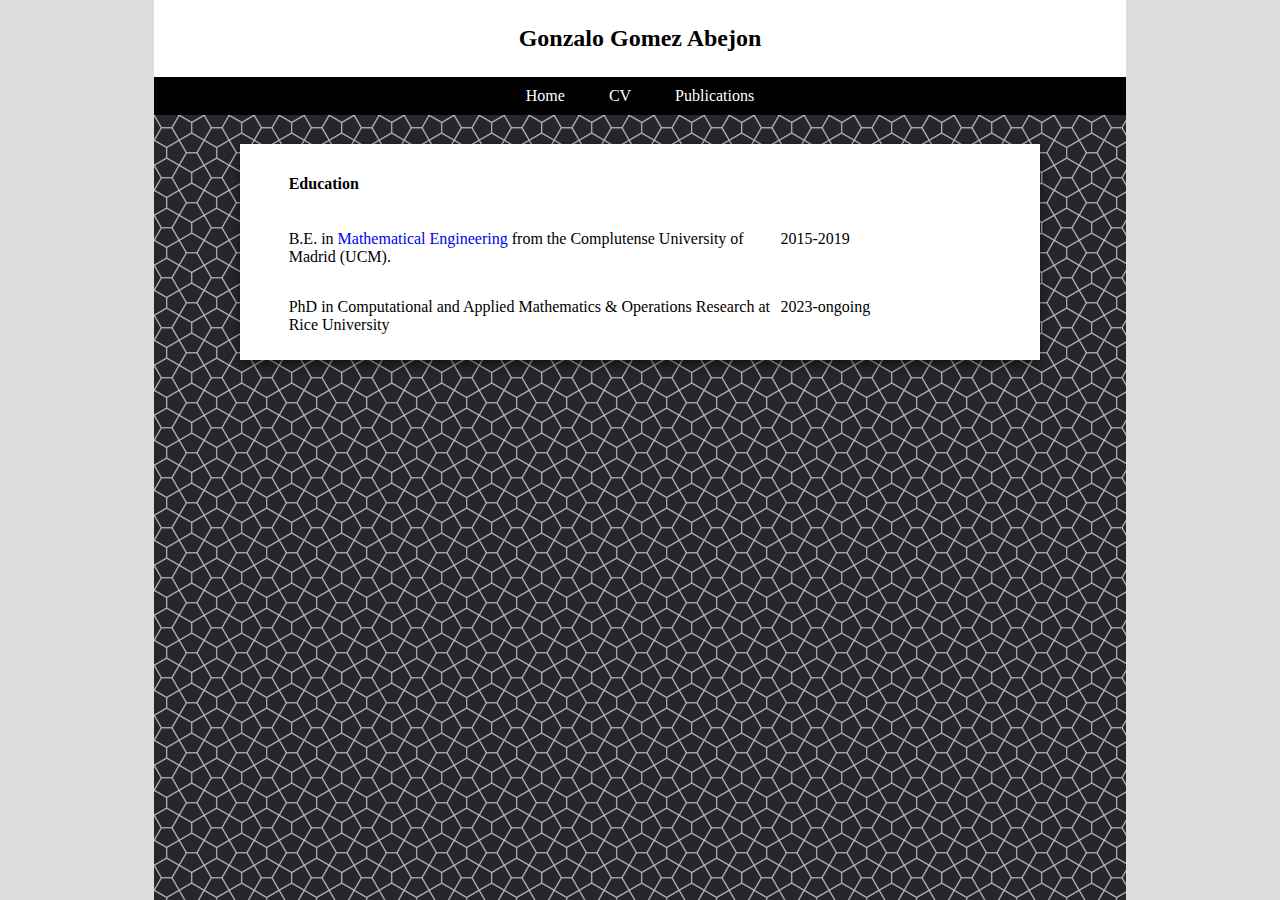
==== curriculum.html @ 69f076db "Starting Commit" ====
<!doctype html>
<!-- The Time Machine GitHub pages theme was designed and developed by Jon Rohan, on Feb 7, 2012. -->
<!-- Follow him for fun. http://twitter.com/jonrohan. Tail his code on https://github.com/jonrohan -->
<html>
<head>
  <meta charset="utf-8">
  <meta http-equiv="X-UA-Compatible" content="IE=edge,chrome=1">
  <link rel="stylesheet" href="stylesheets/stylesheet.css" media="screen">
  <!-- <link rel="stylesheet" href="stylesheets/github-dark.css"> -->
  <script type="text/javascript" src="https://ajax.googleapis.com/ajax/libs/jquery/1.7.1/jquery.min.js"></script>
  <script type="text/javascript" src="javascripts/script.js"></script>
  <script src="https://cdn.plot.ly/plotly-latest.min.js"></script>
  <title>Gonzalo Gomez Abejon</title>
  <link href="img/dibujito.png" rel="icon">
  <meta name="description" content="Gonzalo Gomez Abejon">
  <meta name="viewport" content="width=device-width,initial-scale=1">
</head>
<body>
  <div class="wrapper">
    <!-- <header>
      <h2>Balance Sheet</h1>
      <h1>WATCH</h4>
    </header> -->
    <div id="titulo">
      <h2>Gonzalo Gomez Abejon</h3>
    </div>
    <div style="background-color:black; color:white">
      <ul id="topbar">
        <li><a href="./index.html">Home</a></li>
        <li><a href="./curriculum.html">CV</a></li>
        <li><a href="./publications.html">Publications</a></li>
        <!-- <li><a href="/index.html">Contact</a></li> -->
        <!-- <li><a href="/index.html">Site map</a></li> -->
        <!-- <li><a href="/index.html">Random page</a></li> -->
      </ul>
    </div>

    <div class="homepage" style="background:url(img/kairo_small.png)">
      <div id="descripcion-cv" style="max-width: 900px;">
        <h4 class="tit">Education</h4>

        <div style="width: 70%; float: left;">
          <p>B.E. in <a href="https://www.ucm.es/english/estudios/grado-ingenieriamatematica">Mathematical Engineering</a> from the Complutense University of Madrid (UCM).</p>
        </div>
        <div style="width: 30%; float: right;">
          <p>2015-2019</p>
        </div>
        <br style="clear:both;"/>
        
        <div style="width: 70%; float: left;">
          <p>PhD in Computational and Applied Mathematics & Operations Research at Rice University</p>
        </div>
        <div style="width: 30%; float: right;">
          <p>2023-ongoing</p>
        </div>
        <br style="clear:both;"/>
        
      </div>
    </div>

  </div>
</body>
</html>
---- stylesheets/stylesheet.css ----
body {
  background-color: #DDD;
  margin: 0;
}

div.wrapper{
  margin-left: 12%;
  margin-right: 12%;
  background-color: white;
  color: black;
  position: absolute;
  height: 100%;
  width: 76%;
  overflow: scroll;
  display: flex;
  flex-direction: column;
}

::-webkit-scrollbar {
    display: none;
}

div.homepage{
/*  background-repeat: repeat;*/
  background-size: auto;
  flex-grow:1;
}

div.homepage > * {
  flex-shrink: 0;
}


img#borde {
  padding: 0% 2.964%;
}

#titulo {
  padding: 5px;
  margin: 0px;
  color: black;
  text-align: center;
  font-family: georgia;
}
h1 {
  font-family: verdana;
  font-style: italic;
}
p.conc {
  background-color: lime;
}
div.plotlyplot {
  align-self: center;
}
#imgtitle{
  width: 58.784%;
}
#container {
  margin-left: 7.41%;
  margin-right: 7.41%;
  background-color: white;
}
#descripcion {
  margin-left: 8.89%;
  margin-right: 8.89%;
  background-color: white;
  color: black;
  font-family: verdana;
  padding-bottom: 3%;
  padding-top: 3%;
  padding-left: 5%;
  padding-right: 5%;
  margin-top:6%;
  box-shadow: 0 5px 10px rgba(0,0,0,.5);
}
#headpic {
  margin-left: 8.89%;
  margin-right: 8.89%;
  color: black;
  font-family: verdana;
  padding-bottom: 3%;
  padding-top: 3%;
  padding-left: 5%;
  padding-right: 5%;
  margin-top:6%;
  text-align: center;
/*  box-shadow: 0 5px 10px rgba(0,0,0,.5);*/
}
#descripcion-cv {
  margin-left: 8.89%;
  margin-right: 8.89%;
  background-color: white;
  color: black;
  font-family: verdana;
  padding-bottom: 1%;
  padding-top: 1%;
  padding-left: 5%;
  padding-right: 5%;
  margin-top:3%;
  box-shadow: 0 5px 10px rgba(0,0,0,.5);
}
ul#topbar {
  text-align: center;
  padding: 10px 10px;
  margin: 0px;
}
ul#topbar li a {
  background-color: black;
  color: white;
  padding: 10px 10px;
  text-decoration: none;
  border-radius: 4px;
}
ul#topbar li a:hover {
  background-color: white;
  color: black;
}
ul#topbar li {
  text-decoration: none;
  background-color: black;
  color: white;
  text-align: center;
  display:inline;
  border-radius: 4px;
  padding: 10px 10px;
}

a {
  text-decoration: none;
}

.boton{
  text-align: center;
  padding:0;
  border:3px solid #555;
  border-radius: 30px;
  transition-duration: .60s;
  box-shadow: 0 5px 10px rgba(0,0,0,.5);
  font-size: 40px;
  color: rgba(1, 1, 1, 0);
}
.boton:hover{
  box-shadow: 0 30px 60px rgba(0,0,0,.5);
  transform: scale(1.05);
  cursor: pointer;
  filter: brightness(50%);
  color:#fff;
}
/*.boton::after{
  margin:auto;
  position:relative;
  transition: all 0.6s;
  content: attr(data-hover);
}*/
/*.boton:hover::after{
}*/

#botones1{
  text-align: center;
}
#botones2{
  text-align: center;
}

.smallbutton{
  width:300px;
  height:180px;
  margin:30px;
}
.bigbutton{
  width:400px;
  height:250px;
  margin:30px;
}
.botonbca{
  background:url(/img/flag_arg.png);
  background-size: 100% 100%;
}
.botonecb{
  background:url(/img/flag_euro.png);
  background-size: 100% 100%;
}
.botonfed{
  background:url(/img/flag_usa.png);
  background-size: 100% 100%;
}
.botonusk{
  background:url(/img/flag_usa.png);
  background-size: 100% 100%;
}
/*
.csv_button{
  padding: 10px;
  width: 170px;
  height: 60px;
  display:flex;
  flex-direction: row;
  border: 3px solid #555;
  border-radius: 30px;
  margin: 5px;
}

*/
.csv_button { /*thanks chatGPT :D*/
  display: inline-block;
  background-color: #4CAF50; /* Set the background color of the button */
  padding: 2px 8px; /* Set the padding around the text */
}
.csv_button:hover{
  /*filter: brightness(90%);*/
  background-color: #000000;
}

.csv_button img {
  height: 40px; /* Set the height of the image */
  margin-right: 8px; /* Add some spacing between the image and the text */
  vertical-align: middle; /* Align the image with the text */
}
.balance_toprow{
  flex-grow: 2;
  margin: 25px;
  text-align: center;
  font-size: 16px;
  color: white;
  border: none;
  border-radius: 4px;
  cursor: pointer;
}

select.balance_toprow{
  background-color: #000000;
}


div.texto {
  margin-left: 5%;
  margin-right: 5%;
  background-color: white;
  color: black;
  font-family: verdana;
}
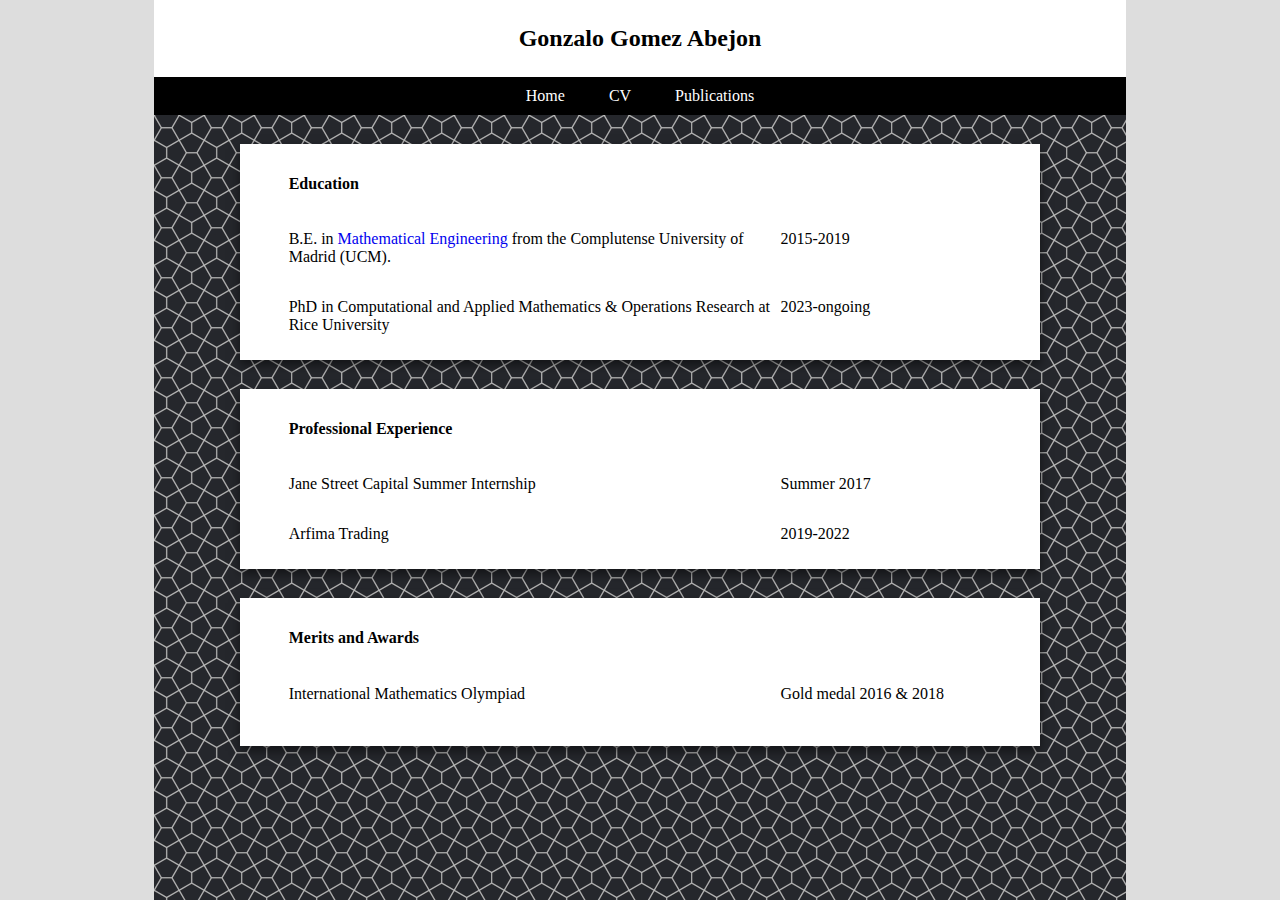
==== commit 78c8b9d8: "more items for curriculum" ====
--- a/curriculum.html
+++ b/curriculum.html
@@ -56,6 +56,43 @@
         <br style="clear:both;"/>
         
       </div>
+      <div id="descripcion-cv" style="max-width: 900px;">
+        <h4 class="tit">Professional Experience</h4>
+
+        <div style="width: 70%; float: left;">
+          <p>Jane Street Capital Summer Internship</p>
+        </div>
+        <div style="width: 30%; float: right;">
+          <p>Summer 2017</p>
+        </div>
+        <br style="clear:both;"/>
+        
+        <div style="width: 70%; float: left;">
+          <p>Arfima Trading</p>
+        </div>
+        <div style="width: 30%; float: right;">
+          <p>2019-2022</p>
+        </div>
+        <br style="clear:both;"/>
+      </div>
+      <div id="descripcion-cv" style="max-width: 900px;">
+        <h4 class="tit">Merits and Awards</h4>
+        <div style="width: 70%; float: left;">
+          <p>International Mathematics Olympiad</p>
+        </div>
+        <div style="width: 30%; float: right;">
+          <p>Gold medal 2016 & 2018</p>
+        </div>
+        <br style="clear:both;"/>
+        
+        <!-- <div style="width: 70%; float: left;">
+          <p>Arfima Trading</p>
+        </div>
+        <div style="width: 30%; float: right;">
+          <p>2019-2022</p>
+        </div> -->
+        <br style="clear:both;"/>
+      </div>
     </div>
 
   </div>
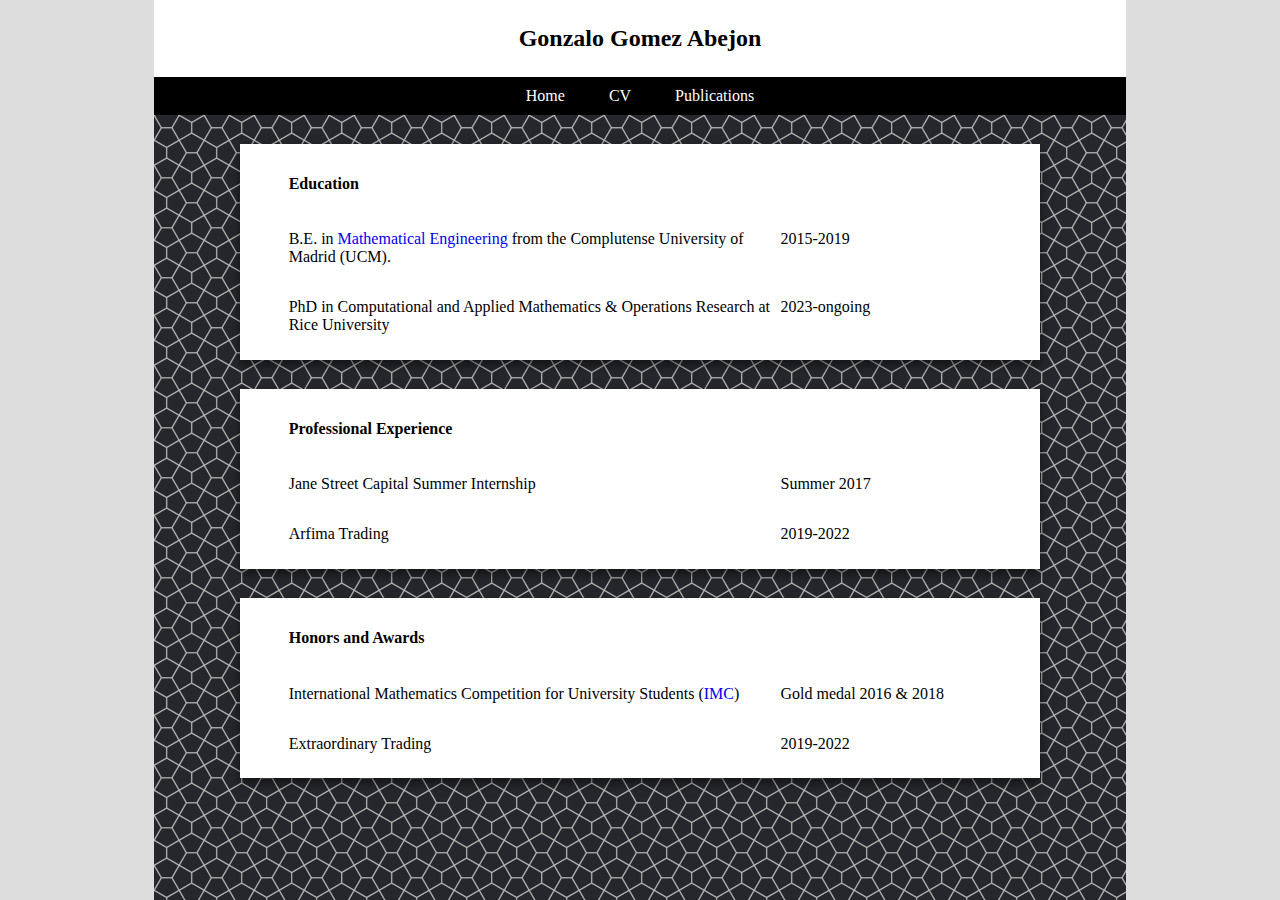
==== commit 4c446a77: "Haha I wish I went to IMO" ====
--- a/curriculum.html
+++ b/curriculum.html
@@ -76,21 +76,21 @@
         <br style="clear:both;"/>
       </div>
       <div id="descripcion-cv" style="max-width: 900px;">
-        <h4 class="tit">Merits and Awards</h4>
+        <h4 class="tit">Honors and Awards</h4>
         <div style="width: 70%; float: left;">
-          <p>International Mathematics Olympiad</p>
+          <p>International Mathematics Competition for University Students (<a href="https://www.imc-math.org.uk/">IMC</a>)</p>
         </div>
         <div style="width: 30%; float: right;">
           <p>Gold medal 2016 & 2018</p>
         </div>
         <br style="clear:both;"/>
         
-        <!-- <div style="width: 70%; float: left;">
-          <p>Arfima Trading</p>
+        <div style="width: 70%; float: left;">
+          <p>Extraordinary Trading</p>
         </div>
         <div style="width: 30%; float: right;">
           <p>2019-2022</p>
-        </div> -->
+        </div>
         <br style="clear:both;"/>
       </div>
     </div>
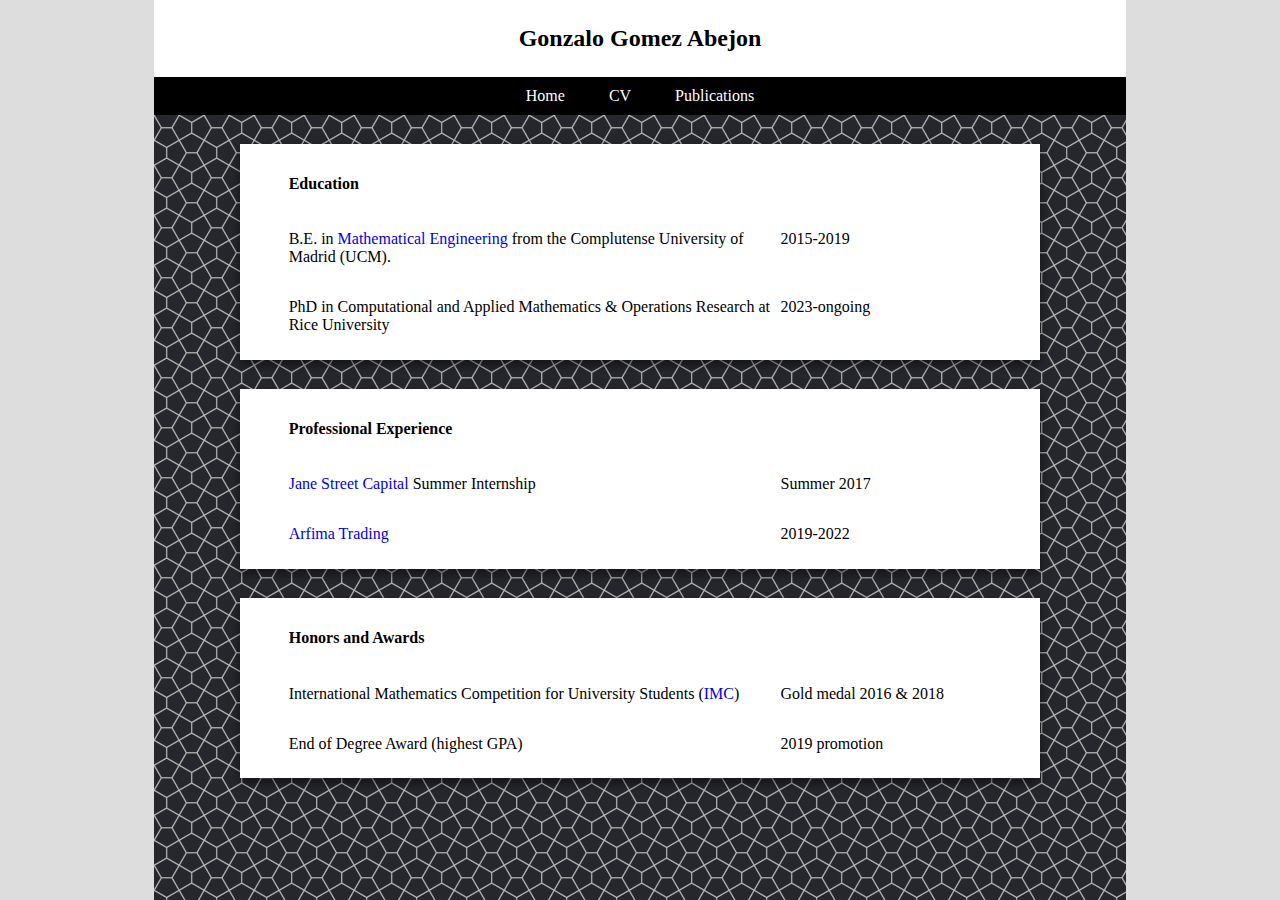
==== commit 6e0f92a0: "Fixing more things" ====
--- a/curriculum.html
+++ b/curriculum.html
@@ -60,7 +60,7 @@
         <h4 class="tit">Professional Experience</h4>
 
         <div style="width: 70%; float: left;">
-          <p>Jane Street Capital Summer Internship</p>
+          <p><a href="https://www.janestreet.com/">Jane Street Capital</a> Summer Internship</p>
         </div>
         <div style="width: 30%; float: right;">
           <p>Summer 2017</p>
@@ -68,7 +68,7 @@
         <br style="clear:both;"/>
         
         <div style="width: 70%; float: left;">
-          <p>Arfima Trading</p>
+          <p><a href="https://www.arfima.com/">Arfima Trading</a></p>
         </div>
         <div style="width: 30%; float: right;">
           <p>2019-2022</p>
@@ -86,10 +86,10 @@
         <br style="clear:both;"/>
         
         <div style="width: 70%; float: left;">
-          <p>Extraordinary Trading</p>
+          <p>End of Degree Award (highest GPA)</p>
         </div>
         <div style="width: 30%; float: right;">
-          <p>2019-2022</p>
+          <p>2019 promotion</p>
         </div>
         <br style="clear:both;"/>
       </div>
